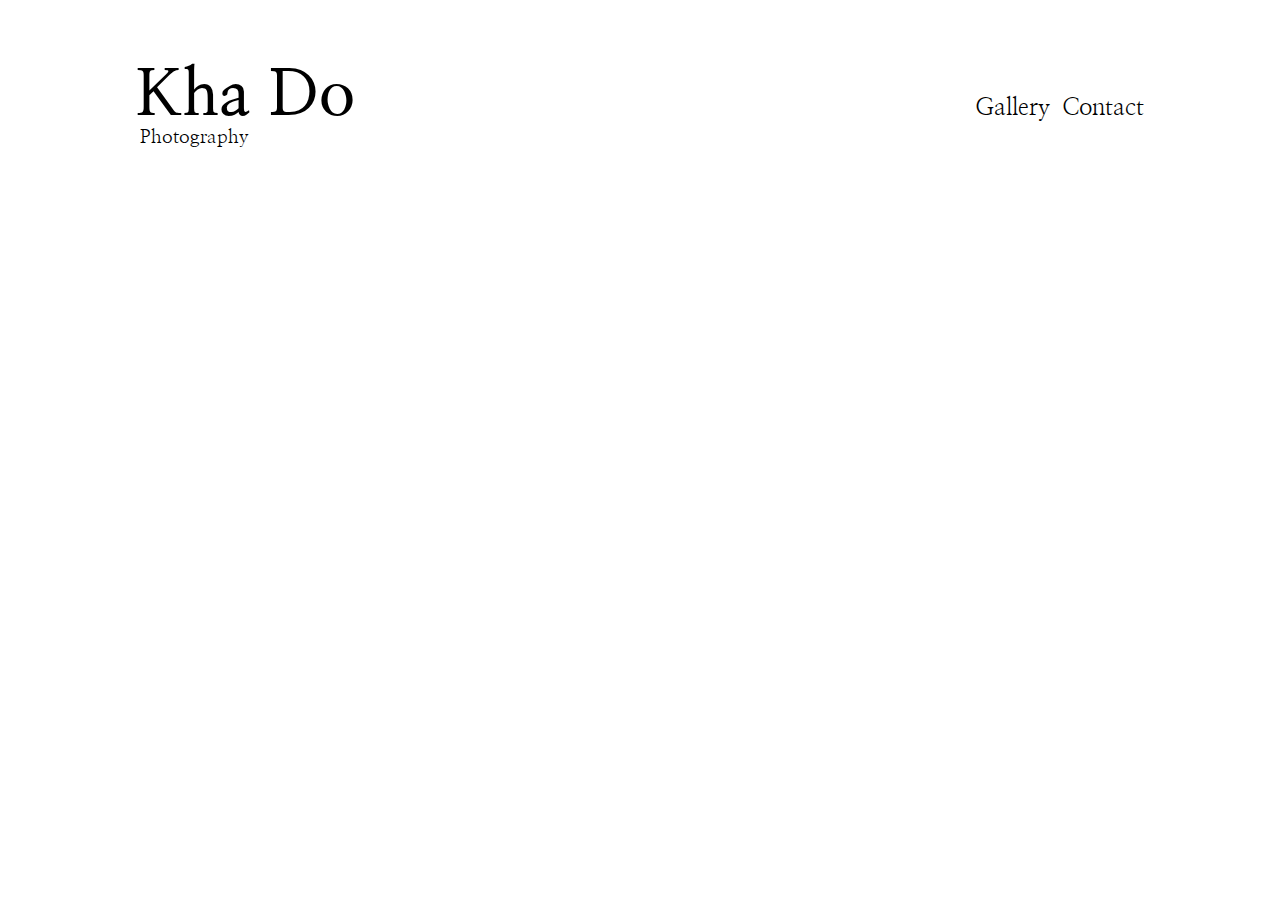
==== about.html @ 4c295626 "fixed secondary pages" ====
<!DOCTYPE html>
<html lang="en">
  <head>
    <meta name="Description" content="Personal portfolio for Kha Do, a freelance photographer." charset="utf-8">
    <title>Kha Do | Photographer</title>
    <link rel="icon" href="">
    <link rel="stylesheet" href="css/normalize.css">
    <link rel="stylesheet" href="css/style.css">
    <link rel="stylesheet" href="css/responsive.css">
    <meta name="viewport" content="width=device-width, initial-scale=1.0">
    <script src="https://ajax.googleapis.com/ajax/libs/jquery/3.3.1/jquery.min.js"></script>
    <link href="https://fonts.googleapis.com/css?family=Nanum+Myeongjo" rel="stylesheet">
    <script src="scripts.js"></script>
  </head>
  <body>
    <div id="leftPanel">
      <header class="container">
        <div id="branding">
          <h1><a href="/kha-do-photo/">Kha Do</a></h1>
          <!-- Remove Kha-do-photo before launch -->
          <h2><a href="/kha-do-photo/">Photography</a></h2>
        </div>
        <nav>
          <ul class="container">
            <li><a href="/kha-do-photo/index.html">Gallery</a></li>
            <li><a href="/kha-do-photo/contact.html">Contact</a></li>
            <!-- <li type="button" class="cursor" onclick="loadAbout()">About</li>
            <li type="button" class="cursor" onclick="loadContact()">Contact</li> -->
          </ul>
        </nav>
      </header>
    </div>
    <section id="aboutPage" class="fadeIn">
      <div id="aboutContent" class="container">
        <h1>About</h1>
        <div id="aboutCopy">
          <p>Lorem ipsum dolor sit amet, imperdiet percipitur sed ne, cum nemore indoctum et. Eum omnium iisque ex, essent singulis theophrastus ius ut. Mea summo quodsi adversarium ea, cibo persius placerat an pri. Vix cu esse denique sensibus. Cum recusabo dignissim vulputate id, ut sea tale movet verear, natum dolores persequeris vel an.</p>
          <p>Ad sea congue placerat disputationi. Nec veniam salutandi at. Eu sea alia harum, tollit oporteat posidonium ad pri. Et eam summo integre temporibus, eum brute nihil tibique at. Oblique facilisi gloriatur cu nam, dicta dicant est ad.</p>
        </div>
      </div>
    </section>
  </body>
</html>
---- css/style.css ----
/* CSS DIRECTORY
        1. =GLOBAL
        2. =PRIMARY
        3. =HEADER
        4. =BODY
        4. =FOOTER
*/

/* Validate on CSSLint.net */


/* =================
   GLOBAL SETTINGS
==================== */

* {
    box-sizing: border-box;
}

/* =================
   PRIMARY SETTINGS
==================== */

.container {
  display: flex;
}

body {
    font-family: 'Nanum Myeongjo', serif;
    max-width: 80%;
    margin: auto;
}

.fadeIn {
  opacity: 0;
  animation: fadeIn 1.8s forwards;
}

@keyframes fadeIn {
  0% {
    opacity: 0;
    transform: translateY(50px);
  }
  30% {
    opacity: 0;
  }
  100% {
    opacity: 1;
    transform: translateY(0);
  }
}

/* =================
   HEADER SETTINGS
==================== */

#leftPanel {
  min-width: 25%;
}

header {
  justify-content: space-between;
  height: 100px;
  width: 100%;
  align-items: baseline;
  padding-left: 8px;
  padding-right: 8px;
  margin-top: 3.5em;
  margin-bottom:1em;
}

#branding h1 {
  font-size: 4em;
  margin-bottom: 0;
  margin-top: 0;
}

#branding h1 a,
#branding h2 a {
  text-decoration: none;
  color: black
}

#branding h2 {
  font-size: 1.2em;
  margin-top: -0.5em;
  font-weight: 400;
  padding-left: 0.2em;
}

/* Navigation */

nav ul {
  list-style: none;
  padding: 0;
  flex-direction: row;
}

nav ul li {
  font-size: 1.5em
}

nav ul li:nth-child(2) {
  margin-left: 0.5em;
}

nav a {
  text-decoration: none;
  color: black;
}

/* =================
   BODY SETTINGS
==================== */

/* Photo Gallery */

.gallery img {
  width: 100%;
}

.row {
    display: -ms-flexbox; /* IE10 */
    display: flex;
    -ms-flex-wrap: wrap; /* IE10 */
    flex-wrap: wrap;
    padding: 0 4px;
}

.column {
    -ms-flex: 25%; /* IE 10 */
    flex: 25%;
    max-width: 25%;
    padding: 0 4px;
}

.column img {
    margin-top: 8px;
    vertical-align: middle;
}


/* Modal */

/* The Modal (background) */
.modal {
  display: none;
  position: fixed;
  z-index: 1;
  left: 0;
  top: 0;
  width: 100%;
  height: 100%;
  overflow: auto;
  background-color: black;
}

/* Modal Content */
.modal-content {
  position: relative;
  margin: auto;
  padding: 0;
  width: 90%;
  max-width: 1200px;
}

/* The Close Button */
.close {
  color: white;
  position: absolute;
  top: 10px;
  right: 25px;
  font-size: 35px;
  font-weight: bold;
  /* border-radius: 50%;
  -webkit-transition: -webkit-transform .8s ease-in-out;
          transition:         transform .8s ease-in-out; */
}

.close:hover,
.close:focus {
  color: #999;
  text-decoration: none;
  cursor: pointer;
  /* -webkit-transform: rotate(360deg);
          transform: rotate(360deg); */
}

.mySlides {
  display: none;
  justify-content: center;
  align-items: center;
}

.cursor {
  cursor: pointer;
}

/* Next & previous buttons */
.prev,
.next {
  cursor: pointer;
  position: absolute;
  top: 50%;
  width: auto;
  padding: 16px;
  margin-top: -50px;
  color: white;
  font-weight: bold;
  font-size: 20px;
  transition: 0.6s ease;
  border-radius: 0 3px 3px 0;
  user-select: none;
  -webkit-user-select: none;
}

/* Position the "next button" to the right */
.next {
  right: 0;
  border-radius: 3px 0 0 3px;
}

/* On hover, add a black background color with a little bit see-through */
.prev:hover,
.next:hover {
  background-color: #222;
  border-radius: 5px;
}

.caption-container {
  text-align: center;
  background-color: black;
  padding: 2px 16px;
  color: white;
}

.active {
  opacity: 1;
}

img.hover-shadow {
  transition: 0.3s;
}

.hover-shadow:hover {
  box-shadow: 0 4px 8px 0 rgba(0, 0, 0, 0.2), 0 6px 20px 0 rgba(0, 0, 0, 0.19);
}

.mySlides img {
  width: auto;
  height: 80vh;
}

/* About Section */

#aboutContent,
#contactContent {
  flex-direction: column;
  align-items: center;
  justify-content: center;
  width: 70%;
  margin: auto;
  padding-top: 3em;
}

/* =================
   FOOTER SETTINGS
==================== */
---- css/responsive.css ----
@media screen and (max-width: 1000px) {
    .column {
        -ms-flex: 50%;
        flex: 50%;
        max-width: 50%;
    }
    body {
      max-width: 95%;
    }
}

/* Responsive layout - makes the two columns stack on top of each other instead of next to each other */
@media screen and (max-width: 600px) {
    .column {
        -ms-flex: 100%;
        flex: 100%;
        max-width: 100%;
    }
    header {
      flex-direction: column;
      justify-content: center;
      align-items: center;
      margin-top: 6.5em;
    }
    #branding {
      text-align: center;
    }
    #branding h1 {
      font-size: 4em;
    }
    #branding h2 {
      font-size: 1.2em;
    }
    nav {
      margin-right: 0;
      margin-bottom: 1.5em;
    }
    nav ul a {
      margin-left: 0;
    }
    .mySlides img {
      width: auto;
      height: 55vh;
    }
}
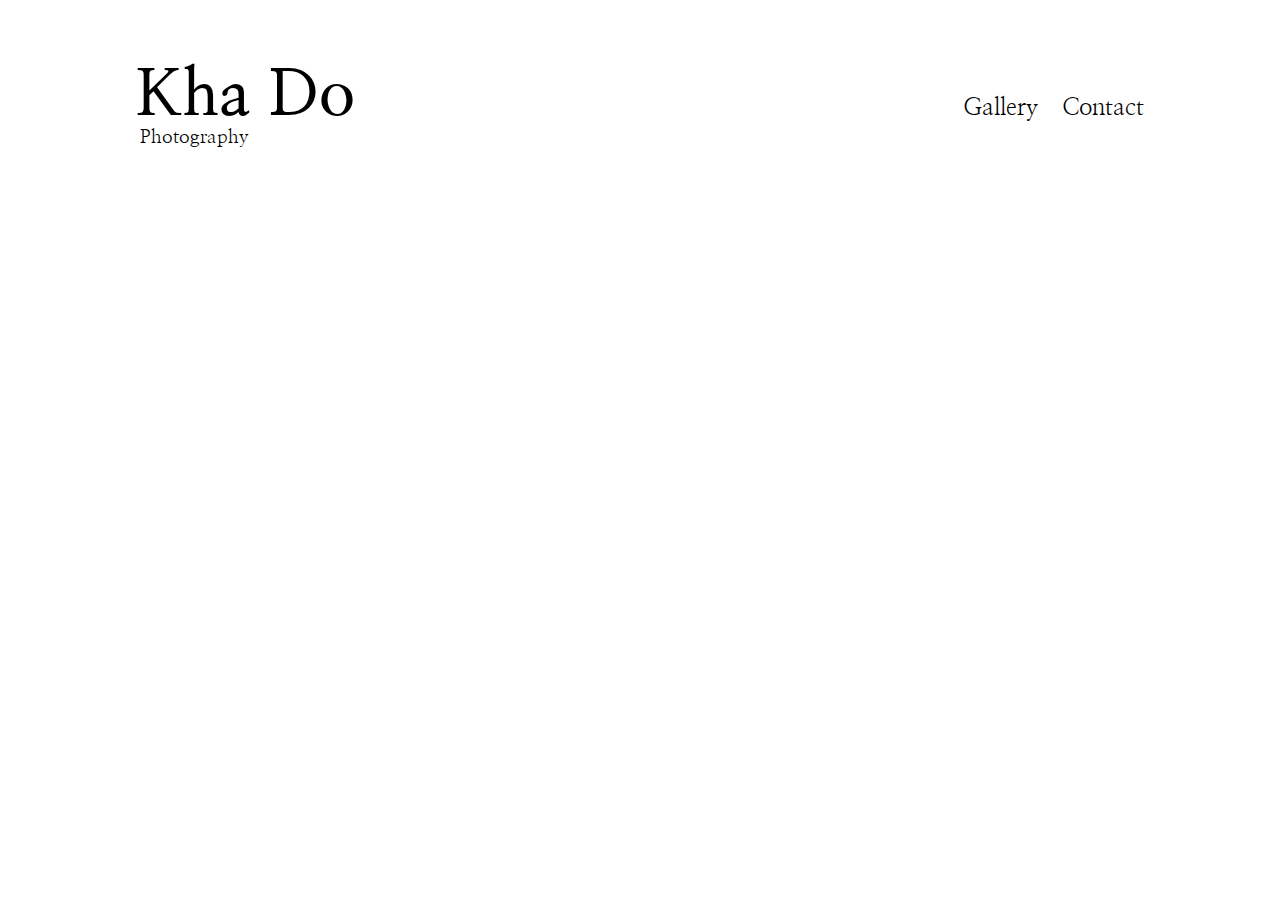
==== commit 178e294f: "added new animated mobile menu icon" ====
--- a/about.html
+++ b/about.html
@@ -20,14 +20,27 @@
           <!-- Remove Kha-do-photo before launch -->
           <h2><a href="/kha-do-photo/">Photography</a></h2>
         </div>
-        <nav>
+
+        <nav id="fullscreenMenu">
           <ul class="container">
             <li><a href="/kha-do-photo/index.html">Gallery</a></li>
             <li><a href="/kha-do-photo/contact.html">Contact</a></li>
-            <!-- <li type="button" class="cursor" onclick="loadAbout()">About</li>
-            <li type="button" class="cursor" onclick="loadContact()">Contact</li> -->
           </ul>
         </nav>
+
+        <div id="nav-icon3">
+          <span></span>
+          <span></span>
+          <span></span>
+          <span></span>
+        </div>
+        <nav id="mobileMenu" class="hide">
+          <ul>
+            <li><a href="/kha-do-photo/index.html">Gallery</a></li>
+            <li><a href="/kha-do-photo/contact.html">Contact</a></li>
+          </ul>
+        </nav>
+
       </header>
     </div>
     <section id="aboutPage" class="fadeIn">
--- a/css/style.css
+++ b/css/style.css
@@ -33,7 +33,7 @@
 
 .fadeIn {
   opacity: 0;
-  animation: fadeIn 1.8s forwards;
+  animation: fadeIn 1.1s forwards;
 }
 
 @keyframes fadeIn {
@@ -100,15 +100,88 @@
   font-size: 1.5em
 }
 
-nav ul li:nth-child(2) {
-  margin-left: 0.5em;
-}
-
 nav a {
   text-decoration: none;
   color: black;
 }
 
+
+
+/* Icon 1 */
+
+#nav-icon3 {
+  margin-top: 10px;
+  padding: 15px;
+  width: 40px;
+  height: 45px;
+  -webkit-transform: rotate(0deg);
+  -moz-transform: rotate(0deg);
+  -o-transform: rotate(0deg);
+  transform: rotate(0deg);
+  -webkit-transition: .5s ease-in-out;
+  -moz-transition: .5s ease-in-out;
+  -o-transition: .5s ease-in-out;
+  transition: .5s ease-in-out;
+  cursor: pointer;
+}
+
+#nav-icon3 span {
+  display: block;
+  position: absolute;
+  height: 4px;
+  width: 100%;
+  background: #000;
+  border-radius: 9px;
+  opacity: 1;
+  left: 0;
+  -webkit-transform: rotate(0deg);
+  -moz-transform: rotate(0deg);
+  -o-transform: rotate(0deg);
+  transform: rotate(0deg);
+  -webkit-transition: .25s ease-in-out;
+  -moz-transition: .25s ease-in-out;
+  -o-transition: .25s ease-in-out;
+  transition: .25s ease-in-out;
+}
+
+#nav-icon3 span:nth-child(1) {
+  top: 0px;
+}
+
+#nav-icon3 span:nth-child(2),#nav-icon3 span:nth-child(3) {
+  top: 10px;
+}
+
+#nav-icon3 span:nth-child(4) {
+  top: 20px;
+}
+
+#nav-icon3.open span:nth-child(1) {
+  top: 18px;
+  width: 0%;
+  left: 50%;
+}
+
+#nav-icon3.open span:nth-child(2) {
+  -webkit-transform: rotate(45deg);
+  -moz-transform: rotate(45deg);
+  -o-transform: rotate(45deg);
+  transform: rotate(45deg);
+}
+
+#nav-icon3.open span:nth-child(3) {
+  -webkit-transform: rotate(-45deg);
+  -moz-transform: rotate(-45deg);
+  -o-transform: rotate(-45deg);
+  transform: rotate(-45deg);
+}
+
+#nav-icon3.open span:nth-child(4) {
+  top: 18px;
+  width: 0%;
+  left: 50%;
+}
+
 /* =================
    BODY SETTINGS
 ==================== */
@@ -120,23 +193,23 @@
 }
 
 .row {
-    display: -ms-flexbox; /* IE10 */
-    display: flex;
-    -ms-flex-wrap: wrap; /* IE10 */
-    flex-wrap: wrap;
-    padding: 0 4px;
+  display: -ms-flexbox; /* IE10 */
+  display: flex;
+  -ms-flex-wrap: wrap; /* IE10 */
+  flex-wrap: wrap;
+  padding: 0 4px;
 }
 
 .column {
-    -ms-flex: 25%; /* IE 10 */
-    flex: 25%;
-    max-width: 25%;
-    padding: 0 4px;
+  -ms-flex: 25%; /* IE 10 */
+  flex: 25%;
+  max-width: 25%;
+  padding: 0 4px;
 }
 
 .column img {
-    margin-top: 8px;
-    vertical-align: middle;
+  margin-top: 8px;
+  vertical-align: middle;
 }
 
 
@@ -266,3 +339,8 @@
 /* =================
    FOOTER SETTINGS
 ==================== */
+
+footer {
+  text-align: center;
+  padding: 3em 0 3em 0;
+}
--- a/css/responsive.css
+++ b/css/responsive.css
@@ -11,8 +11,21 @@
     }
 }
 
+@media screen and (min-width: 600px) {
+  #nav-icon3,
+  #mobileMenu {
+    display: none;
+  }
+  nav ul li:nth-child(2) {
+    margin-left: 1em;
+  }
+}
+
 /* Responsive layout - makes the two columns stack on top of each other instead of next to each other */
 @media screen and (max-width: 600px) {
+    .gallerySpace {
+      padding-top: 7em;
+    }
     .column {
         -ms-flex: 100%;
         flex: 100%;
@@ -20,9 +33,9 @@
     }
     header {
       flex-direction: column;
-      justify-content: center;
       align-items: center;
-      margin-top: 6.5em;
+      margin-top: 4em;
+      margin-bottom: 4em;
     }
     #branding {
       text-align: center;
@@ -36,12 +49,25 @@
     nav {
       margin-right: 0;
       margin-bottom: 1.5em;
+      text-align: center;
     }
     nav ul a {
       margin-left: 0;
+    }
+    nav ul li:nth-child(2) {
+      margin-top: 1em;
     }
     .mySlides img {
       width: auto;
       height: 55vh;
     }
+    #fullscreenMenu {
+      display: none;
+    }
+    .hide {
+      display: none;
+    }
+    #mobileMenu {
+      padding-top: 15px;
+    }
 }
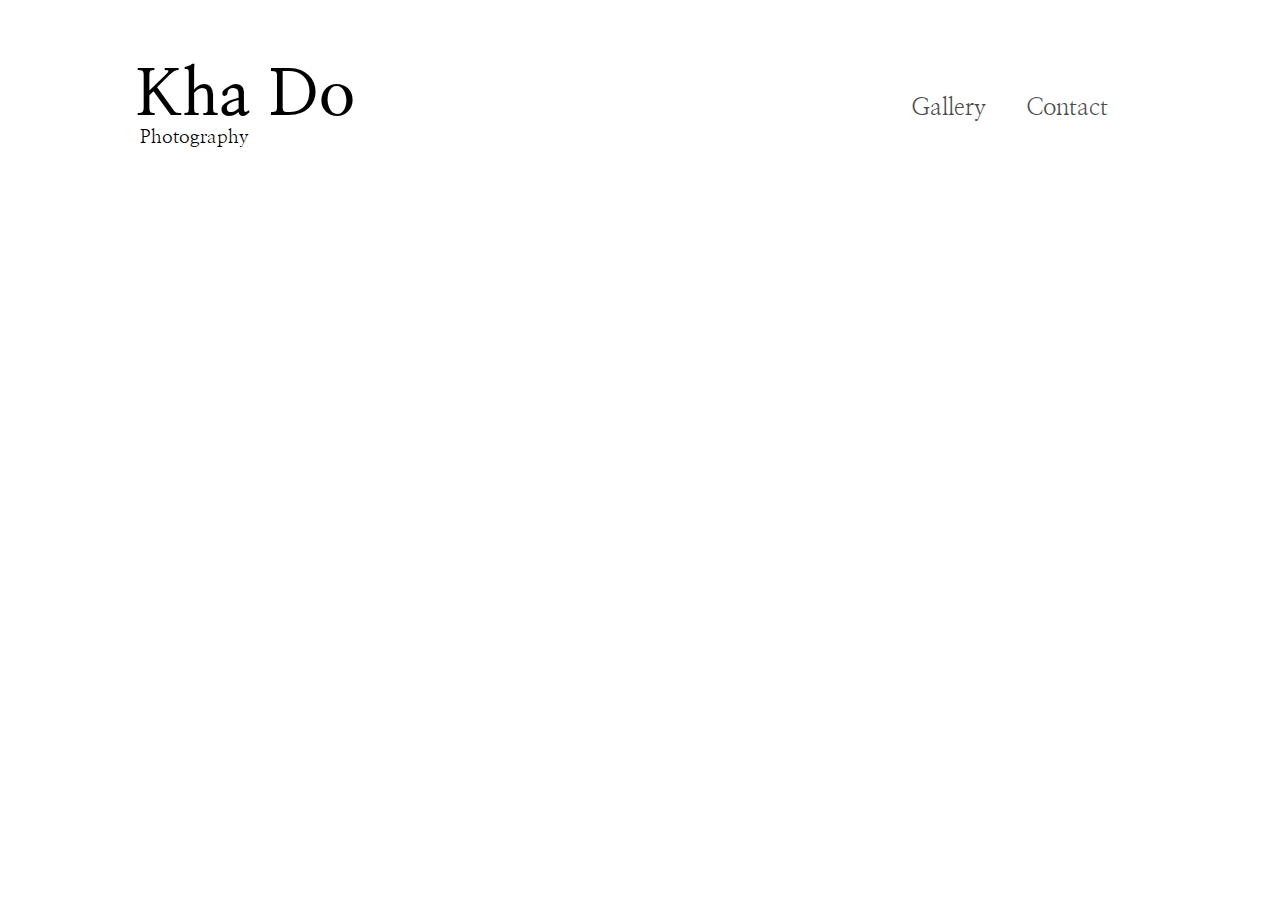
==== commit e1e92d66: "updated about page info and added filler text to contact page" ====
--- a/about.html
+++ b/about.html
@@ -47,8 +47,18 @@
       <div id="aboutContent" class="container">
         <h1>About</h1>
         <div id="aboutCopy">
-          <p>Lorem ipsum dolor sit amet, imperdiet percipitur sed ne, cum nemore indoctum et. Eum omnium iisque ex, essent singulis theophrastus ius ut. Mea summo quodsi adversarium ea, cibo persius placerat an pri. Vix cu esse denique sensibus. Cum recusabo dignissim vulputate id, ut sea tale movet verear, natum dolores persequeris vel an.</p>
-          <p>Ad sea congue placerat disputationi. Nec veniam salutandi at. Eu sea alia harum, tollit oporteat posidonium ad pri. Et eam summo integre temporibus, eum brute nihil tibique at. Oblique facilisi gloriatur cu nam, dicta dicant est ad.</p>
+          <p>I’m a commercial photographer & coffee conniseur  based in Louisville, KY. My work is crafted towards simple aesthetics and quality light. Food, fashion, and music, I want to tell good stories.</p>
+          <p>My work has been featured by:</p>
+          <p><i>Southern Living Magazine </i></p>
+          <p><i>Verily Magazine </i></p>
+          <p><i>AirBNB</i></p>
+          <p><i>Dominos Pizza</i></p>
+          <p><i>Barista Magazine </i></p>
+          <p><i>Roast magazine </i></p>
+          <p><i>Prima Coffee Equipment </i></p>
+          <p><i>Sanremo Coffee Machines</i></p>
+          <p><i>Knee Deep Denim</i></p>
+          <p><i>Ancap USA</i></p>
         </div>
       </div>
     </section>
--- a/css/style.css
+++ b/css/style.css
@@ -102,10 +102,48 @@
 
 nav a {
   text-decoration: none;
-  color: black;
-}
-
-
+}
+
+
+nav {
+  display: flex;
+  justify-content: center;
+  list-style-type: none;
+  margin: 0;
+  padding: 1rem;
+}
+nav a {
+  margin: 10px;
+  padding: 10px;
+  font-size: 1.5rem;
+  color: #4c4c4c;
+  position: relative;
+}
+
+nav a:hover {
+  color: #000;
+}
+
+nav a:before {
+  content: "";
+  position: absolute;
+  width: 100%;
+  height: 2px;
+  bottom: 0;
+  left: 0;
+  background-color: #000;
+  visibility: hidden;
+  -webkit-transform: scaleX(0);
+  transform: scaleX(0);
+  -webkit-transition: all 0.3s ease-in-out 0s;
+  transition: all 0.3s ease-in-out 0s;
+}
+
+nav a:hover:before {
+  visibility: visible;
+  -webkit-transform: scaleX(1);
+  transform: scaleX(1);
+}
 
 /* Icon 1 */
 
@@ -277,7 +315,7 @@
   top: 50%;
   width: auto;
   padding: 16px;
-  margin-top: -50px;
+  margin-top: -35px;
   color: white;
   font-weight: bold;
   font-size: 20px;
@@ -321,8 +359,11 @@
 
 .mySlides img {
   width: auto;
-  height: 80vh;
-}
+  max-width: 75vw;
+  height: auto;
+  max-height: 80vh;
+}
+
 
 /* About Section */
 
@@ -342,5 +383,5 @@
 
 footer {
   text-align: center;
-  padding: 3em 0 3em 0;
-}
+  padding: 1em 0;
+}
--- a/css/responsive.css
+++ b/css/responsive.css
@@ -15,9 +15,6 @@
   #nav-icon3,
   #mobileMenu {
     display: none;
-  }
-  nav ul li:nth-child(2) {
-    margin-left: 1em;
   }
 }
 
@@ -53,13 +50,16 @@
     }
     nav ul a {
       margin-left: 0;
+      padding: 0.5em;
     }
     nav ul li:nth-child(2) {
       margin-top: 1em;
     }
     .mySlides img {
       width: auto;
-      height: 55vh;
+      max-width: 65vw;
+      height: auto;
+      max-height: 55vh;
     }
     #fullscreenMenu {
       display: none;
@@ -69,5 +69,10 @@
     }
     #mobileMenu {
       padding-top: 15px;
+      z-index: 10;
+    }
+    #aboutContent,
+    #contactContent {
+      padding-top: 0;
     }
 }
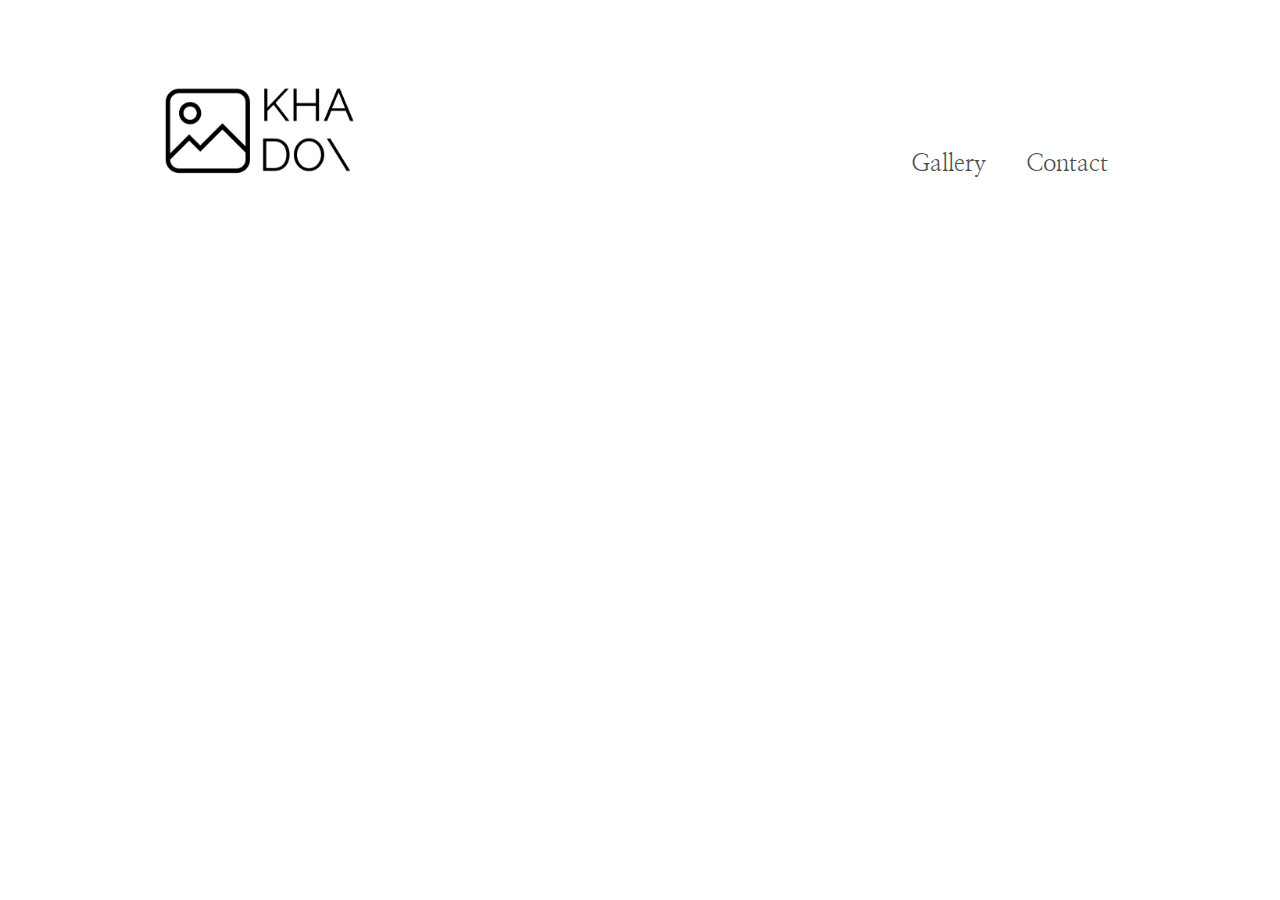
==== commit 25637c5c: "added logo to about and contact pages" ====
--- a/about.html
+++ b/about.html
@@ -16,9 +16,7 @@
     <div id="leftPanel">
       <header class="container">
         <div id="branding">
-          <h1><a href="/kha-do-photo/">Kha Do</a></h1>
-          <!-- Remove Kha-do-photo before launch -->
-          <h2><a href="/kha-do-photo/">Photography</a></h2>
+          <img id="logo" src="img/KHA-logo-black(2).png" alt="Kha Do Photo logo">
         </div>
 
         <nav id="fullscreenMenu">
--- a/css/style.css
+++ b/css/style.css
@@ -60,32 +60,15 @@
 
 header {
   justify-content: space-between;
-  height: 100px;
-  width: 100%;
-  align-items: baseline;
+  width: 100%;
+  align-items: center;
   padding-left: 8px;
   padding-right: 8px;
-  margin-top: 3.5em;
-  margin-bottom:1em;
-}
-
-#branding h1 {
-  font-size: 4em;
-  margin-bottom: 0;
-  margin-top: 0;
-}
-
-#branding h1 a,
-#branding h2 a {
-  text-decoration: none;
-  color: black
-}
-
-#branding h2 {
-  font-size: 1.2em;
-  margin-top: -0.5em;
-  font-weight: 400;
-  padding-left: 0.2em;
+  margin-top: 3rem;
+}
+
+#logo {
+  max-width: 100%;
 }
 
 /* Navigation */
@@ -97,7 +80,7 @@
 }
 
 nav ul li {
-  font-size: 1.5em
+  font-size: 1.5rem
 }
 
 nav a {
@@ -148,7 +131,6 @@
 /* Icon 1 */
 
 #nav-icon3 {
-  margin-top: 10px;
   padding: 15px;
   width: 40px;
   height: 45px;
--- a/css/responsive.css
+++ b/css/responsive.css
@@ -16,13 +16,16 @@
   #mobileMenu {
     display: none;
   }
+  #logo {
+    max-width: 250px;
+  }
+  #fullscreenMenu {
+    margin-top: 60px;
+  }
 }
 
 /* Responsive layout - makes the two columns stack on top of each other instead of next to each other */
 @media screen and (max-width: 600px) {
-    .gallerySpace {
-      padding-top: 7em;
-    }
     .column {
         -ms-flex: 100%;
         flex: 100%;
@@ -31,17 +34,6 @@
     header {
       flex-direction: column;
       align-items: center;
-      margin-top: 4em;
-      margin-bottom: 4em;
-    }
-    #branding {
-      text-align: center;
-    }
-    #branding h1 {
-      font-size: 4em;
-    }
-    #branding h2 {
-      font-size: 1.2em;
     }
     nav {
       margin-right: 0;
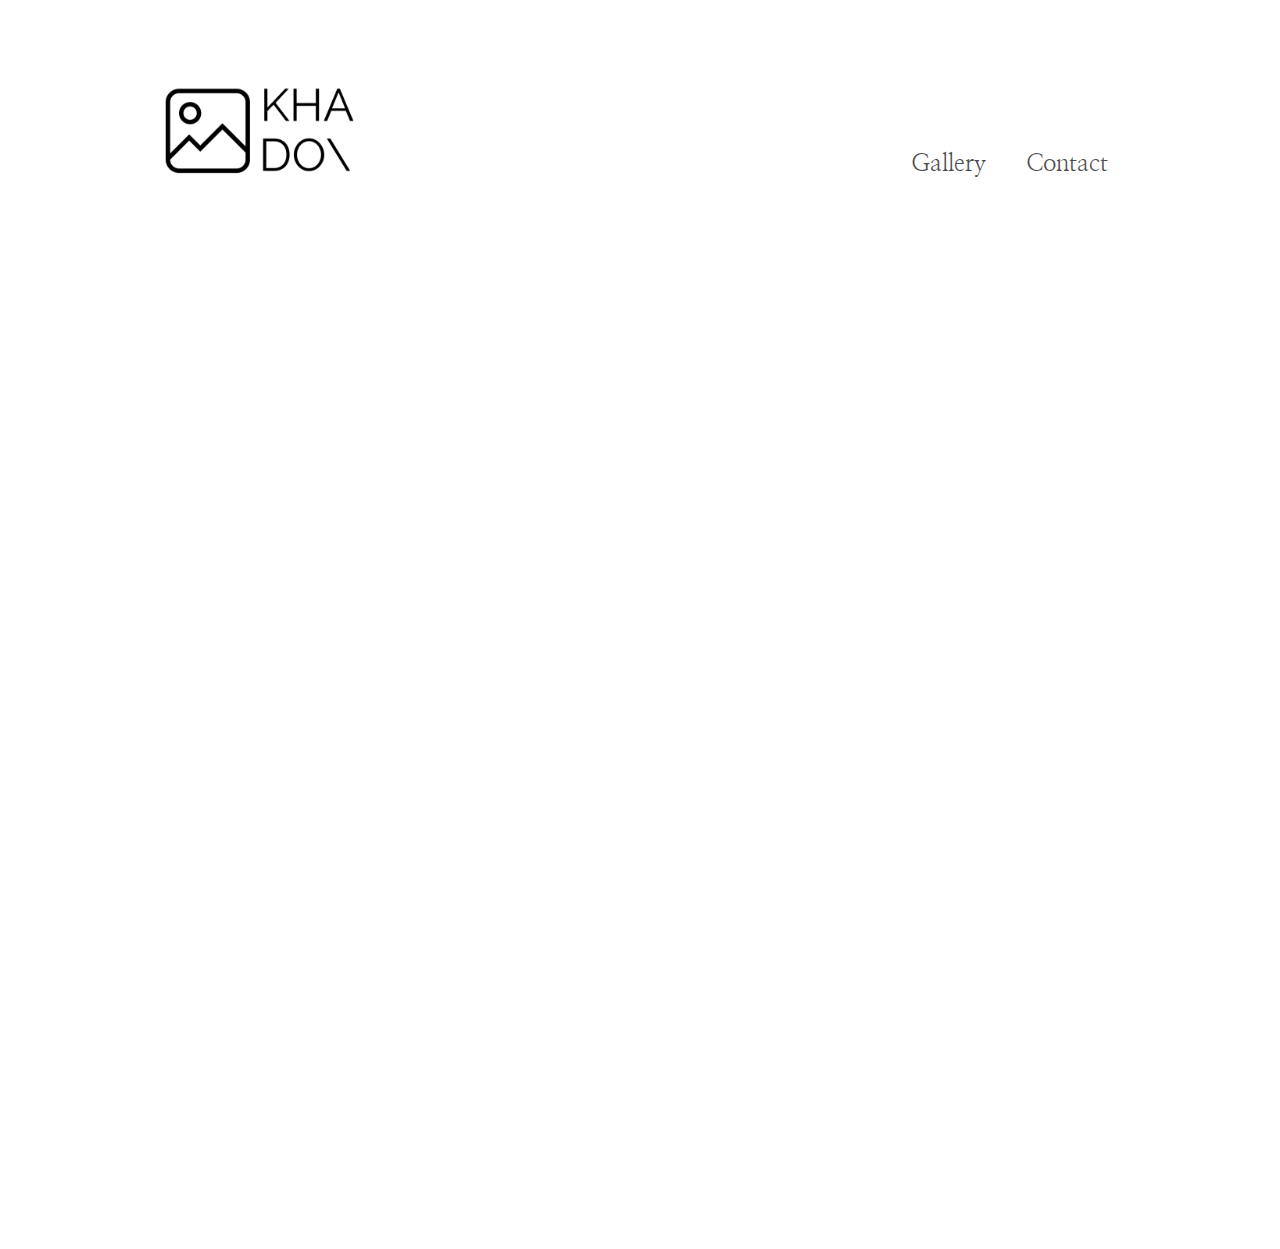
==== commit f950c0f5: "Added image to contact page and fixed nav on contact and about pages" ====
--- a/about.html
+++ b/about.html
@@ -3,8 +3,7 @@
   <head>
     <meta name="Description" content="Personal portfolio for Kha Do, a freelance photographer." charset="utf-8">
     <title>Kha Do | Photographer</title>
-    <link rel="icon" href="">
-    <link rel="stylesheet" href="css/normalize.css">
+    <link rel="icon" type="image/png" href="img/favicon.png">    <link rel="stylesheet" href="css/normalize.css">
     <link rel="stylesheet" href="css/style.css">
     <link rel="stylesheet" href="css/responsive.css">
     <meta name="viewport" content="width=device-width, initial-scale=1.0">
@@ -16,12 +15,12 @@
     <div id="leftPanel">
       <header class="container">
         <div id="branding">
-          <img id="logo" src="img/KHA-logo-black(2).png" alt="Kha Do Photo logo">
+          <a href="/" alt="Logo linking to gallery"><img id="logo" src="img/KHA-logo-black(2).png" alt="Kha Do Photo logo"></a>
         </div>
 
         <nav id="fullscreenMenu">
           <ul class="container">
-            <li><a href="/kha-do-photo/index.html">Gallery</a></li>
+            <li><a href="/kha-do-photo/">Gallery</a></li>
             <li><a href="/kha-do-photo/contact.html">Contact</a></li>
           </ul>
         </nav>
@@ -34,7 +33,7 @@
         </div>
         <nav id="mobileMenu" class="hide">
           <ul>
-            <li><a href="/kha-do-photo/index.html">Gallery</a></li>
+            <li><a href="/kha-do-photo/">Gallery</a></li>
             <li><a href="/kha-do-photo/contact.html">Contact</a></li>
           </ul>
         </nav>
@@ -44,19 +43,22 @@
     <section id="aboutPage" class="fadeIn">
       <div id="aboutContent" class="container">
         <h1>About</h1>
-        <div id="aboutCopy">
-          <p>I’m a commercial photographer & coffee conniseur  based in Louisville, KY. My work is crafted towards simple aesthetics and quality light. Food, fashion, and music, I want to tell good stories.</p>
+        <p>I’m a commercial photographer & coffee conniseur  based in Louisville, KY. My work is crafted towards simple aesthetics and quality light. Food, fashion, and music, I want to tell good stories.</p>
+        <img id="aboutImage" src="img/2016-aspen.jpeg" alt="Kha Do taking a picture in Aspen">
+        <div id="workedWith">
           <p>My work has been featured by:</p>
-          <p><i>Southern Living Magazine </i></p>
-          <p><i>Verily Magazine </i></p>
-          <p><i>AirBNB</i></p>
-          <p><i>Dominos Pizza</i></p>
-          <p><i>Barista Magazine </i></p>
-          <p><i>Roast magazine </i></p>
-          <p><i>Prima Coffee Equipment </i></p>
-          <p><i>Sanremo Coffee Machines</i></p>
-          <p><i>Knee Deep Denim</i></p>
-          <p><i>Ancap USA</i></p>
+          <ul>
+            <li><i>Southern Living Magazine </i></li>
+            <li><i>Verily Magazine </i></li>
+            <li><i>AirBNB</i></li>
+            <li><i>Dominos Pizza</i></li>
+            <li><i>Barista Magazine </i></li>
+            <li><i>Roast magazine </i></li>
+            <li><i>Prima Coffee Equipment </i></li>
+            <li><i>Sanremo Coffee Machines</i></li>
+            <li><i>Knee Deep Denim</i></li>
+            <li><i>Ancap USA</i></li>
+          </ul>
         </div>
       </div>
     </section>
--- a/css/style.css
+++ b/css/style.css
@@ -356,7 +356,17 @@
   justify-content: center;
   width: 70%;
   margin: auto;
-  padding-top: 3em;
+  padding-top: 3rem;
+  padding-bottom: 5rem;
+}
+
+#aboutImage {
+  width: 100%;
+}
+
+#workedWith ul {
+  list-style-type: none;
+  padding: 0;
 }
 
 /* =================
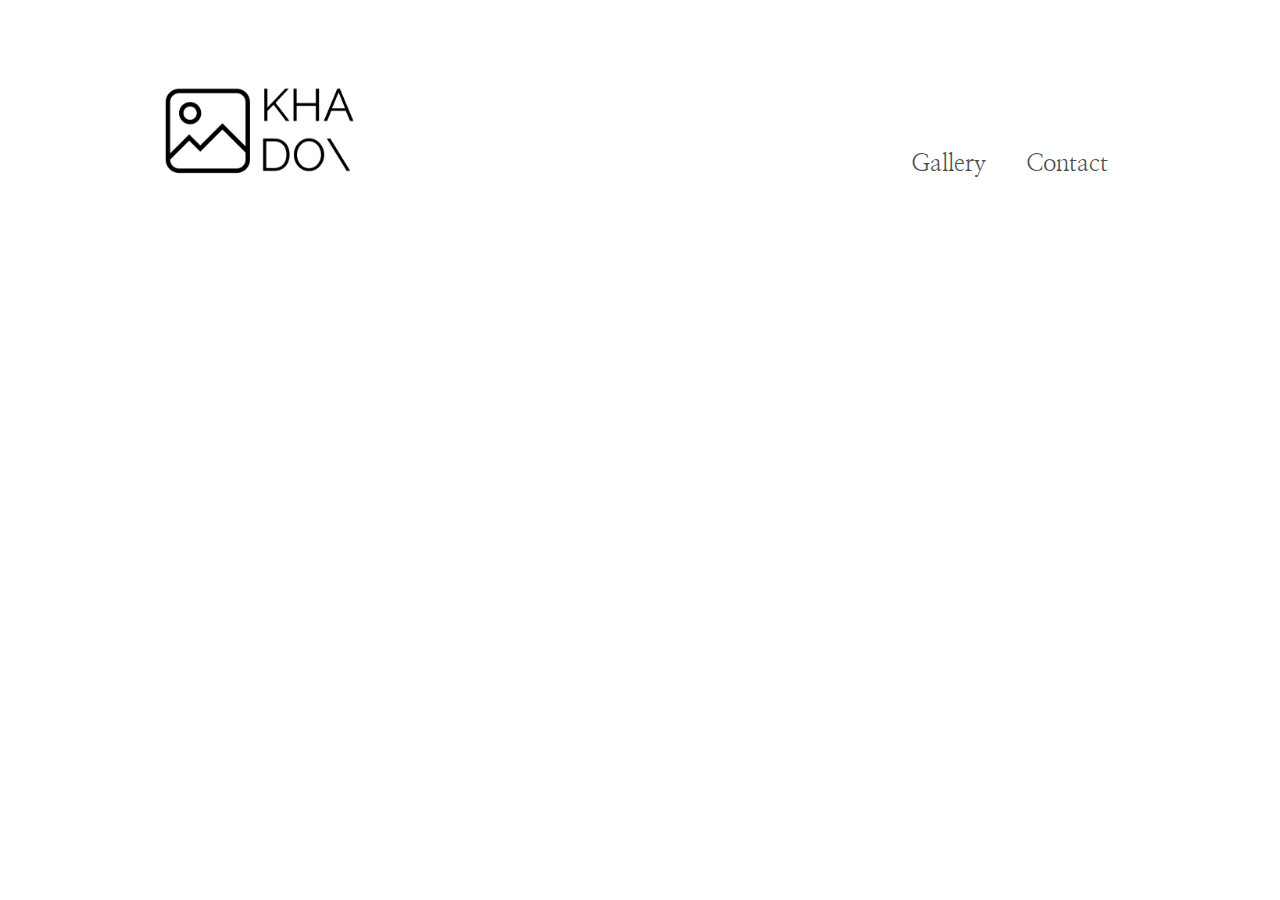
==== commit b76e50ca: "added CSS for About page, added basic form to contact page, and fixed link on index.html" ====
--- a/about.html
+++ b/about.html
@@ -20,8 +20,8 @@
 
         <nav id="fullscreenMenu">
           <ul class="container">
-            <li><a href="/kha-do-photo/">Gallery</a></li>
-            <li><a href="/kha-do-photo/contact.html">Contact</a></li>
+            <li><a href="/">Gallery</a></li>
+            <li><a href="/contact">Contact</a></li>
           </ul>
         </nav>
 
@@ -33,32 +33,34 @@
         </div>
         <nav id="mobileMenu" class="hide">
           <ul>
-            <li><a href="/kha-do-photo/">Gallery</a></li>
-            <li><a href="/kha-do-photo/contact.html">Contact</a></li>
+            <li><a href="/">Gallery</a></li>
+            <li><a href="/contact">Contact</a></li>
           </ul>
         </nav>
 
       </header>
     </div>
     <section id="aboutPage" class="fadeIn">
-      <div id="aboutContent" class="container">
-        <h1>About</h1>
-        <p>I’m a commercial photographer & coffee conniseur  based in Louisville, KY. My work is crafted towards simple aesthetics and quality light. Food, fashion, and music, I want to tell good stories.</p>
-        <img id="aboutImage" src="img/2016-aspen.jpeg" alt="Kha Do taking a picture in Aspen">
-        <div id="workedWith">
-          <p>My work has been featured by:</p>
-          <ul>
-            <li><i>Southern Living Magazine </i></li>
-            <li><i>Verily Magazine </i></li>
-            <li><i>AirBNB</i></li>
-            <li><i>Dominos Pizza</i></li>
-            <li><i>Barista Magazine </i></li>
-            <li><i>Roast magazine </i></li>
-            <li><i>Prima Coffee Equipment </i></li>
-            <li><i>Sanremo Coffee Machines</i></li>
-            <li><i>Knee Deep Denim</i></li>
-            <li><i>Ancap USA</i></li>
-          </ul>
+      <div id="aboutContent">
+
+        <div id="aboutContainer">
+            <div id="workedWith">
+                <p>I’m a commercial photographer & coffee conniseur  based in Louisville, KY. My work is crafted towards simple aesthetics and quality light. Food, fashion, and music, I want to tell good stories.</p>
+              <h3>My work has been featured by:</h3>
+              <ul>
+                <li><i>Southern Living Magazine </i></li>
+                <li><i>Verily Magazine </i></li>
+                <li><i>AirBNB</i></li>
+                <li><i>Dominos Pizza</i></li>
+                <li><i>Barista Magazine </i></li>
+                <li><i>Roast magazine </i></li>
+                <li><i>Prima Coffee Equipment </i></li>
+                <li><i>Sanremo Coffee Machines</i></li>
+                <li><i>Knee Deep Denim</i></li>
+                <li><i>Ancap USA</i></li>
+              </ul>
+            </div>
+            <img id="aboutImage" src="img/2016-aspen.jpeg" alt="Kha Do taking a picture in Aspen">
         </div>
       </div>
     </section>
--- a/css/style.css
+++ b/css/style.css
@@ -207,6 +207,10 @@
 ==================== */
 
 /* Photo Gallery */
+
+#photoGallery {
+  margin-top: 1rem;
+}
 
 .gallery img {
   width: 100%;
@@ -352,21 +356,32 @@
 #aboutContent,
 #contactContent {
   flex-direction: column;
-  align-items: center;
   justify-content: center;
-  width: 70%;
+  width: 80%;
   margin: auto;
-  padding-top: 3rem;
   padding-bottom: 5rem;
+  margin-top: 1rem;
+}
+
+#aboutContent h1,
+#contactContent h1 {
+  text-align: center;
 }
 
 #aboutImage {
   width: 100%;
+  height: 100%;
 }
 
 #workedWith ul {
   list-style-type: none;
   padding: 0;
+  margin-top: -12px;
+}
+
+#aboutContainer {
+  display: flex;
+  flex-direction: column-reverse;
 }
 
 /* =================
--- a/css/responsive.css
+++ b/css/responsive.css
@@ -11,6 +11,29 @@
     }
 }
 
+@media screen and (min-width: 1000px) {
+  #aboutContainer {
+    flex-direction: row;
+    /* align-items: center; */
+    justify-content: space-between;
+    margin-top: 1rem;
+  }
+  #aboutImage {
+    width: 50%;
+    height: 50%;
+    max-width: 500px;
+  }
+  #aboutContainer {
+    margin-top: 2rem;
+  }
+  #workedWith {
+    margin-right: 2rem;
+  }
+  #workedWith p {
+    margin-top: 0;
+  }
+}
+
 @media screen and (min-width: 600px) {
   #nav-icon3,
   #mobileMenu {
@@ -22,49 +45,53 @@
   #fullscreenMenu {
     margin-top: 60px;
   }
+  #photoGallery {
+    margin-top: 0;
+  }
 }
 
 /* Responsive layout - makes the two columns stack on top of each other instead of next to each other */
 @media screen and (max-width: 600px) {
-    .column {
-        -ms-flex: 100%;
-        flex: 100%;
-        max-width: 100%;
-    }
-    header {
-      flex-direction: column;
-      align-items: center;
-    }
-    nav {
-      margin-right: 0;
-      margin-bottom: 1.5em;
-      text-align: center;
-    }
-    nav ul a {
-      margin-left: 0;
-      padding: 0.5em;
-    }
-    nav ul li:nth-child(2) {
-      margin-top: 1em;
-    }
-    .mySlides img {
-      width: auto;
-      max-width: 65vw;
-      height: auto;
-      max-height: 55vh;
-    }
-    #fullscreenMenu {
-      display: none;
-    }
-    .hide {
-      display: none;
-    }
-    #mobileMenu {
-      padding-top: 15px;
-      z-index: 10;
-    }
-    #aboutContent,
-    #contactContent {
-      padding-top: 0;
-    }
+  .column {
+      -ms-flex: 100%;
+      flex: 100%;
+      max-width: 100%;
+  }
+  header {
+    flex-direction: column;
+    align-items: center;
+  }
+  nav {
+    margin-right: 0;
+    margin-bottom: 1.5em;
+    text-align: center;
+  }
+  nav ul a {
+    margin-left: 0;
+    padding: 0.5em;
+  }
+  nav ul li:nth-child(2) {
+    margin-top: 1em;
+  }
+  .mySlides img {
+    width: auto;
+    max-width: 65vw;
+    height: auto;
+    max-height: 55vh;
+  }
+  #fullscreenMenu {
+    display: none;
+  }
+  .hide {
+    display: none;
+  }
+  #mobileMenu {
+    padding-top: 15px;
+    z-index: 10;
+  }
+  #aboutContent,
+  #contactContent {
+    padding-top: 0;
+    width: 95%;
+  }
 }
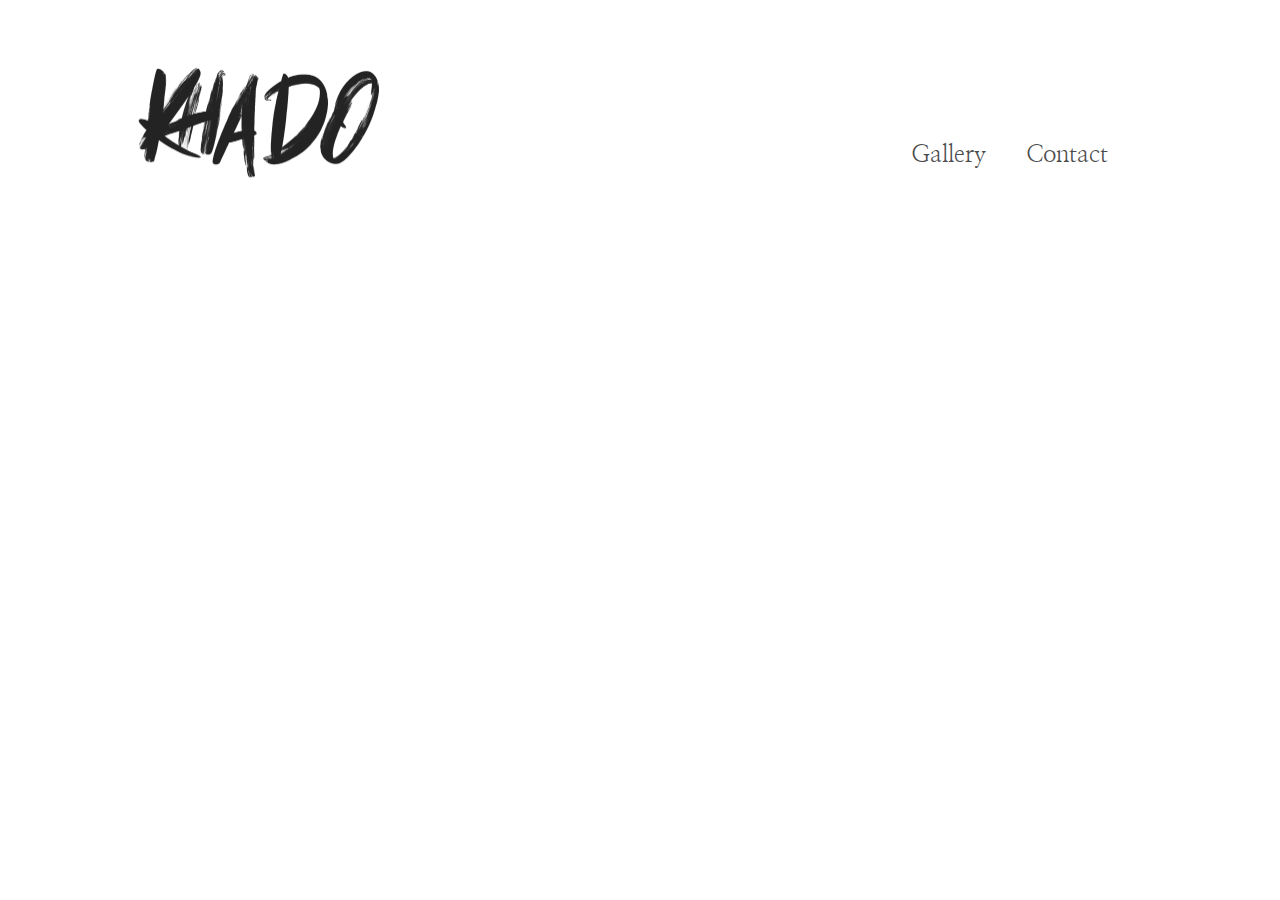
==== commit 27a9cd6d: "replaced logo and replaced 4 images" ====
--- a/about.html
+++ b/about.html
@@ -15,7 +15,7 @@
     <div id="leftPanel">
       <header class="container">
         <div id="branding">
-          <a href="/" alt="Logo linking to gallery"><img id="logo" src="img/KHA-logo-black(2).png" alt="Kha Do Photo logo"></a>
+          <a href="/" alt="Logo linking to gallery"><img id="logo" src="img/kha-do-logo.png" alt="Kha Do Photo logo"></a>
         </div>
 
         <nav id="fullscreenMenu">
@@ -42,22 +42,21 @@
     </div>
     <section id="aboutPage" class="fadeIn">
       <div id="aboutContent">
-
         <div id="aboutContainer">
             <div id="workedWith">
-                <p>I’m a commercial photographer & coffee conniseur  based in Louisville, KY. My work is crafted towards simple aesthetics and quality light. Food, fashion, and music, I want to tell good stories.</p>
-              <h3>My work has been featured by:</h3>
+              <p>I’m a commercial photographer & coffee conniseur  based in Louisville, KY. My work is crafted towards simple aesthetics and quality light. Food, fashion, and music, I want to tell good stories.</p>
+              <p><b>My work has been featured by:</b></p>
               <ul>
-                <li><i>Southern Living Magazine </i></li>
-                <li><i>Verily Magazine </i></li>
-                <li><i>AirBNB</i></li>
-                <li><i>Dominos Pizza</i></li>
-                <li><i>Barista Magazine </i></li>
-                <li><i>Roast magazine </i></li>
-                <li><i>Prima Coffee Equipment </i></li>
-                <li><i>Sanremo Coffee Machines</i></li>
-                <li><i>Knee Deep Denim</i></li>
-                <li><i>Ancap USA</i></li>
+                <li>Southern Living Magazine</li>
+                <li>Verily Magazine</li>
+                <li>AirBNB</li>
+                <li>Dominos Pizza</li>
+                <li>Barista Magazine </li>
+                <li>Roast magazine </li>
+                <li>Prima Coffee Equipment </li>
+                <li>Sanremo Coffee Machines</li>
+                <li>Knee Deep Denim</li>
+                <li>Ancap USA</li>
               </ul>
             </div>
             <img id="aboutImage" src="img/2016-aspen.jpeg" alt="Kha Do taking a picture in Aspen">
--- a/css/style.css
+++ b/css/style.css
@@ -27,8 +27,9 @@
 
 body {
     font-family: 'Nanum Myeongjo', serif;
-    max-width: 80%;
+    max-width: 90%;
     margin: auto;
+    font-size: 1rem;
 }
 
 .fadeIn {
@@ -249,7 +250,7 @@
   width: 100%;
   height: 100%;
   overflow: auto;
-  background-color: black;
+  background-color: #fff;
 }
 
 /* Modal Content */
@@ -263,7 +264,7 @@
 
 /* The Close Button */
 .close {
-  color: white;
+  color: #000;
   position: absolute;
   top: 10px;
   right: 25px;
@@ -276,9 +277,13 @@
 
 .close:hover,
 .close:focus {
-  color: #999;
   text-decoration: none;
   cursor: pointer;
+  background-color: #222;
+  border-radius: 5px;
+  color: #fff;
+  transition: 0.6s ease;
+  border-radius: 3px;
   /* -webkit-transform: rotate(360deg);
           transform: rotate(360deg); */
 }
@@ -302,11 +307,11 @@
   width: auto;
   padding: 16px;
   margin-top: -35px;
-  color: white;
+  color: #222;
   font-weight: bold;
   font-size: 20px;
   transition: 0.6s ease;
-  border-radius: 0 3px 3px 0;
+  border-radius: 3px;
   user-select: none;
   -webkit-user-select: none;
 }
@@ -314,7 +319,6 @@
 /* Position the "next button" to the right */
 .next {
   right: 0;
-  border-radius: 3px 0 0 3px;
 }
 
 /* On hover, add a black background color with a little bit see-through */
@@ -322,6 +326,7 @@
 .next:hover {
   background-color: #222;
   border-radius: 5px;
+  color: #fff;
 }
 
 .caption-container {
@@ -359,8 +364,7 @@
   justify-content: center;
   width: 80%;
   margin: auto;
-  padding-bottom: 5rem;
-  margin-top: 1rem;
+  margin-top: 3rem;
 }
 
 #aboutContent h1,
@@ -384,6 +388,84 @@
   flex-direction: column-reverse;
 }
 
+/* Contact Section */
+#contactContent {
+  display: flex;
+  align-items: center;
+}
+
+input,
+textarea {
+  border: 1px solid #555555;
+  border-radius: 0;
+  -webkit-appearance: none;
+}
+
+input {
+  height: 2.5rem;
+}
+
+textarea {
+  height: 9rem;
+}
+
+input:focus,
+textarea:focus {
+  outline: none !important;
+  border: 2px solid #555555;
+  box-shadow: 0 0 5px #555555;
+}
+
+#name {
+  margin-top: 0;
+}
+
+input:hover,
+textarea:hover {
+  border: 2px solid #555555;
+}
+
+button, input, select, textarea {
+  font-family: inherit;
+  font-size: 100%;
+}
+
+input, select, textarea {
+  width: 100%;
+  margin-top: 5px;
+}
+
+#contactForm {
+  width: 80%;
+  max-width: 500px;
+}
+
+#send {
+  display: flex;
+  align-items: center;
+  justify-content: center;
+}
+
+.button {
+  padding: 10px 20px;
+  text-align: center;
+  text-decoration: none;
+  display: inline-block;
+  font-size: 16px;
+  margin: 4px 2px;
+  -webkit-transition-duration: 0.4s; /* Safari */
+  transition-duration: 0.4s;
+  cursor: pointer;
+  background-color: white;
+  color: #000;
+  border: 2px solid #555555;
+}
+
+.button:hover {
+  background-color: #555555;
+  color: white;
+}
+
 /* =================
    FOOTER SETTINGS
 ==================== */
--- a/css/responsive.css
+++ b/css/responsive.css
@@ -5,9 +5,6 @@
         -ms-flex: 50%;
         flex: 50%;
         max-width: 50%;
-    }
-    body {
-      max-width: 95%;
     }
 }
 
@@ -23,6 +20,12 @@
     height: 50%;
     max-width: 500px;
   }
+  @-moz-document url-prefix() {
+    #aboutImage {
+      width: 150%;
+      height: 150%;
+    }
+  }
   #aboutContainer {
     margin-top: 2rem;
   }
@@ -31,6 +34,9 @@
   }
   #workedWith p {
     margin-top: 0;
+  }
+  body {
+    width: 80%;
   }
 }
 
@@ -92,6 +98,6 @@
   #aboutContent,
   #contactContent {
     padding-top: 0;
-    width: 95%;
+    width: 100%;
   }
 }
